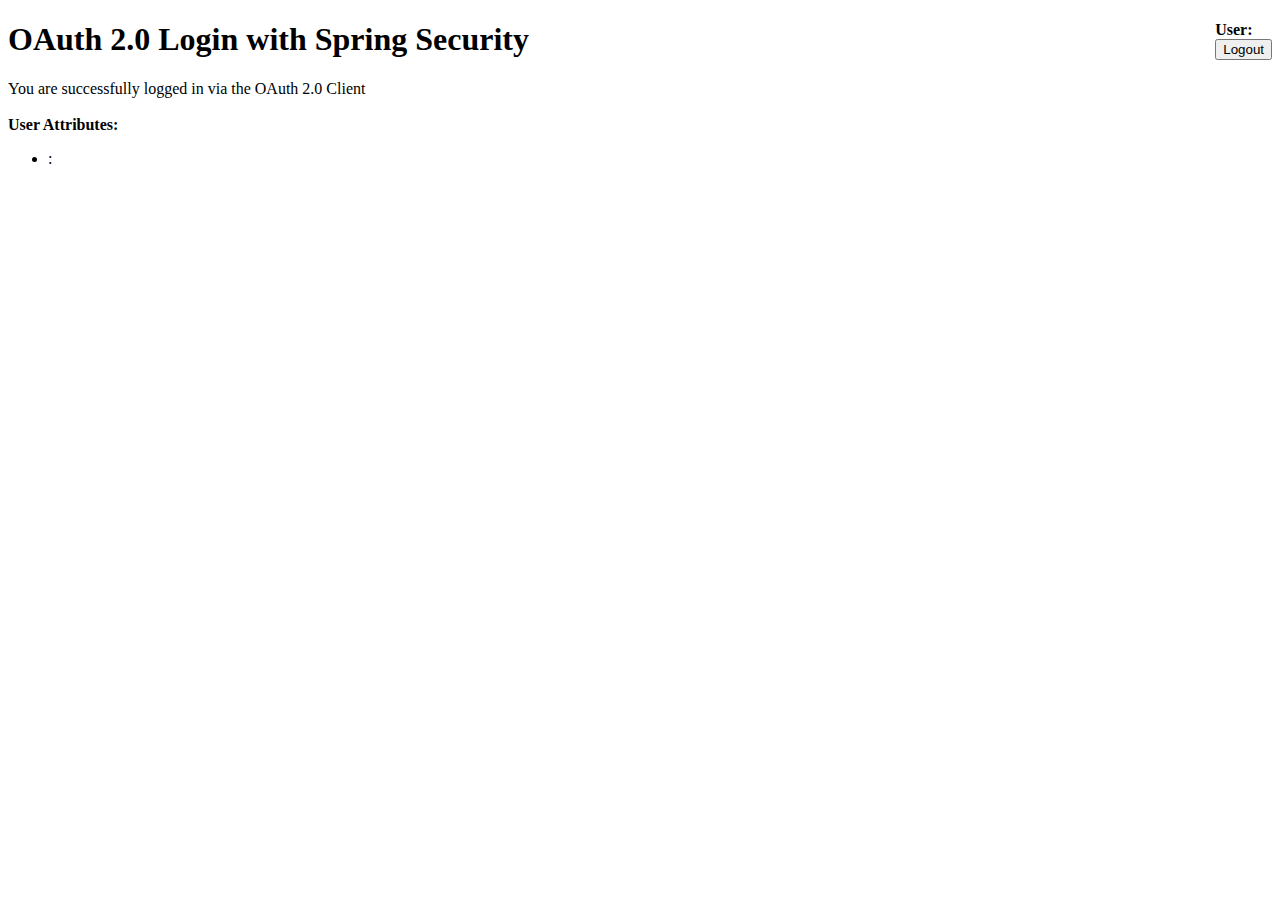
==== src/main/resources/templates/index.html @ e94969cb "new OAuth2" ====
<!DOCTYPE html>
<html xmlns="http://www.w3.org/1999/xhtml" xmlns:th="https://www.thymeleaf.org" xmlns:sec="https://www.thymeleaf.org/thymeleaf-extras-springsecurity5">
<head>
    <title>Spring Security - OAuth 2.0 Login</title>
    <meta charset="utf-8" />
</head>
<body>
<div style="float: right" th:fragment="logout" sec:authorize="isAuthenticated()">
    <div style="float:left">
        <span style="font-weight:bold">User: </span><span sec:authentication="name"></span>
    </div>
    <div style="float:none">&nbsp;</div>
    <div style="float:right">
        <form action="#" th:action="@{/logout}" method="post">
            <input type="submit" value="Logout" />
        </form>
    </div>
</div>
<h1>OAuth 2.0 Login with Spring Security</h1>
<div>
    You are successfully logged in <span style="font-weight:bold" th:text="${userName}"></span>
    via the OAuth 2.0 Client <span style="font-weight:bold" th:text="${clientName}"></span>
</div>
<div>&nbsp;</div>
<div>
    <span style="font-weight:bold">User Attributes:</span>
    <ul>
        <li th:each="userAttribute : ${userAttributes}">
            <span style="font-weight:bold" th:text="${userAttribute.key}"></span>: <span th:text="${userAttribute.value}"></span>
        </li>
    </ul>
</div>
</body>
</html>
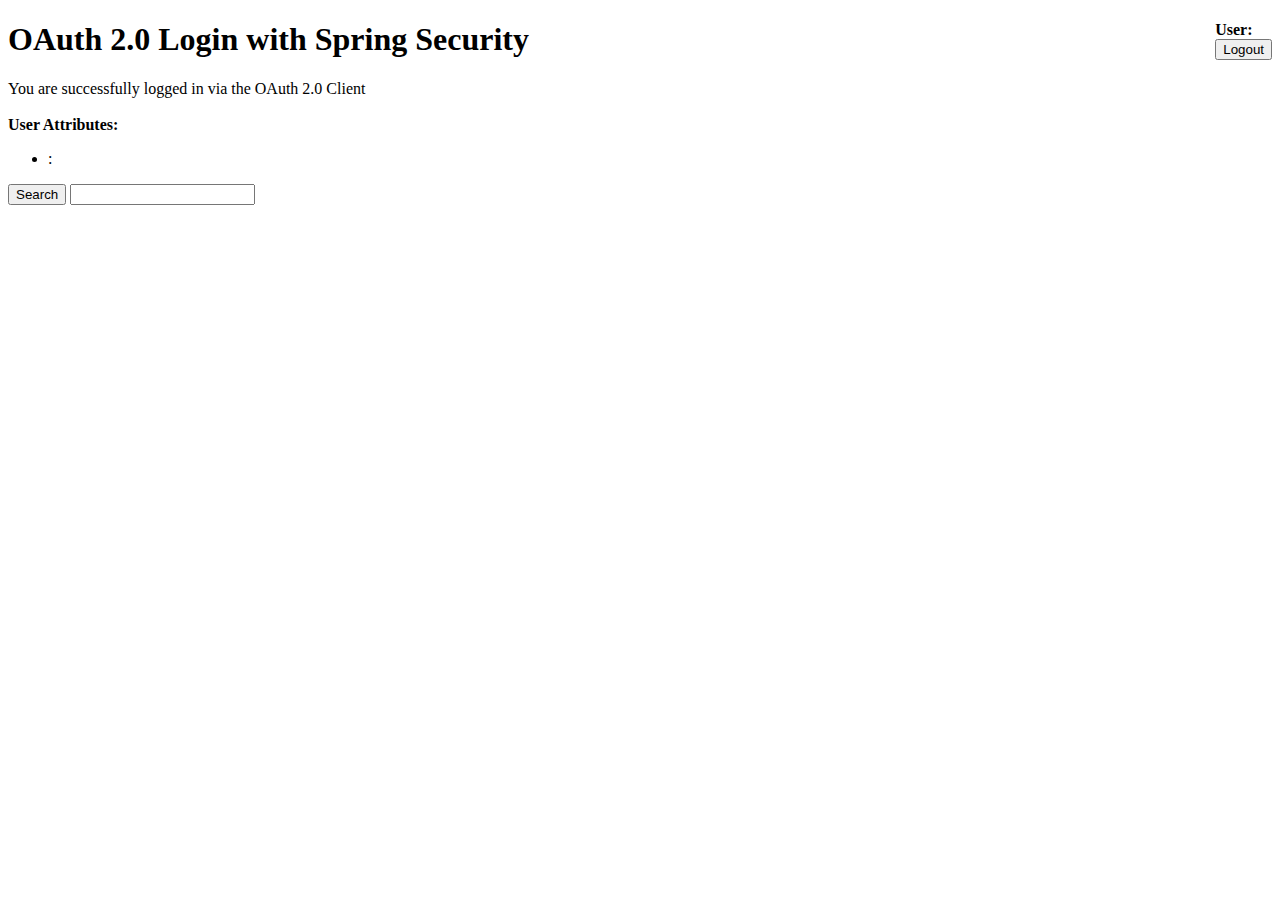
==== commit 8dee9e99: "search button" ====
--- a/src/main/resources/templates/index.html
+++ b/src/main/resources/templates/index.html
@@ -29,6 +29,12 @@
             <span style="font-weight:bold" th:text="${userAttribute.key}"></span>: <span th:text="${userAttribute.value}"></span>
         </li>
     </ul>
+
+    <form method="get" action="#"
+          th:action=@{/artist{name}(name=${artName})}>
+        <input type="submit" value="Search"/>
+        <input type="text" th:value="${artName}" th:name="artName"/>
+    </form>
 </div>
 </body>
 </html>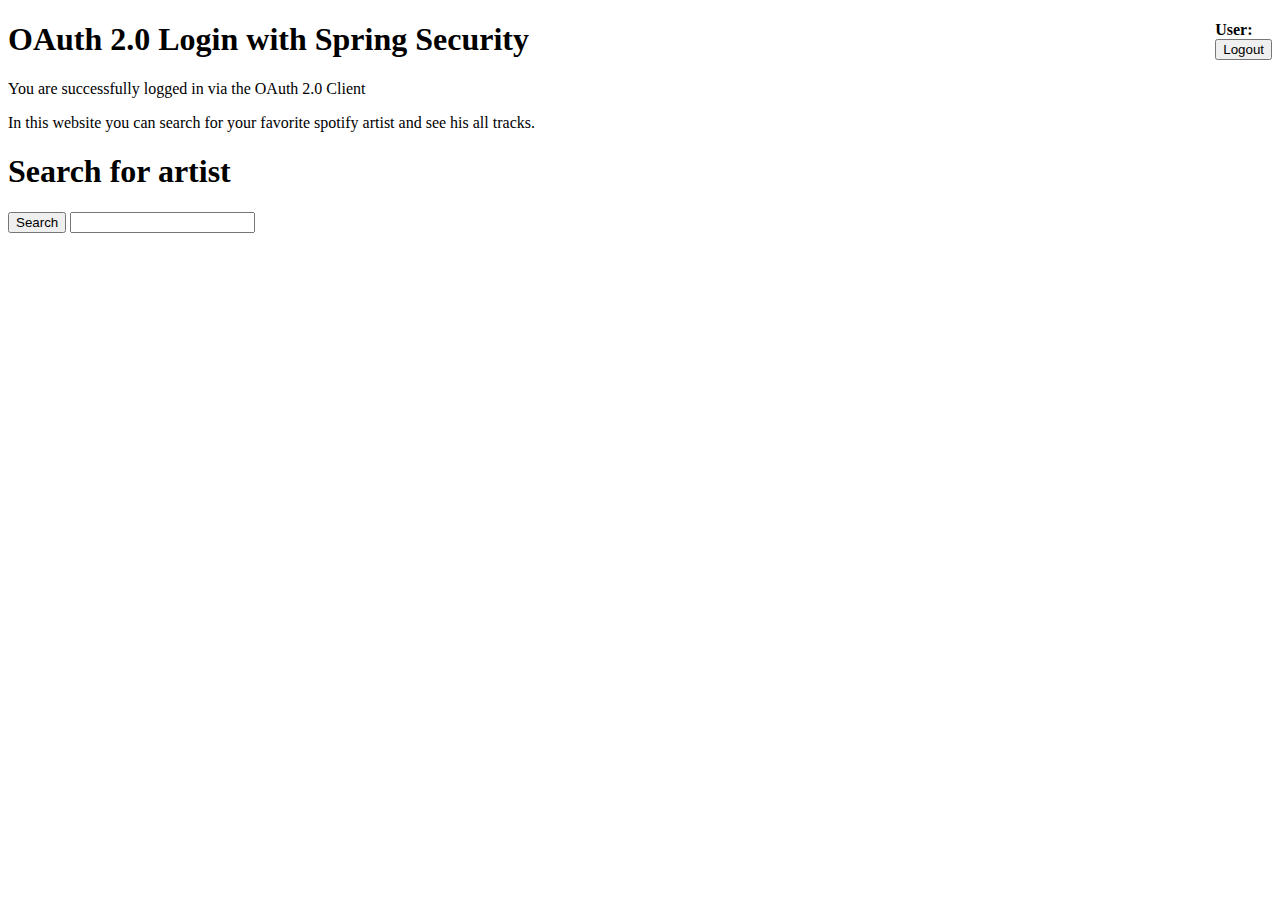
==== commit d5a60bfc: "home page update" ====
--- a/src/main/resources/templates/index.html
+++ b/src/main/resources/templates/index.html
@@ -1,36 +1,38 @@
 <!DOCTYPE html>
-<html xmlns="http://www.w3.org/1999/xhtml" xmlns:th="https://www.thymeleaf.org" xmlns:sec="https://www.thymeleaf.org/thymeleaf-extras-springsecurity5">
+<html xmlns="http://www.w3.org/1999/xhtml" xmlns:th="https://www.thymeleaf.org"
+      xmlns:sec="https://www.thymeleaf.org/thymeleaf-extras-springsecurity5">
 <head>
     <title>Spring Security - OAuth 2.0 Login</title>
-    <meta charset="utf-8" />
+    <meta charset="utf-8"/>
+    <link rel="stylesheet" href="style.css">
 </head>
 <body>
-<div style="float: right" th:fragment="logout" sec:authorize="isAuthenticated()">
-    <div style="float:left">
-        <span style="font-weight:bold">User: </span><span sec:authentication="name"></span>
+<div class="container">
+    <div style="float: right" th:fragment="logout" sec:authorize="isAuthenticated()">
+        <div style="float:left">
+            <span style="font-weight:bold">User: </span><span th:text="${userName}"></span>
+        </div>
+        <div style="float:none">&nbsp;</div>
+        <div style="float:right">
+            <form action="#" th:action="@{/logout}" method="post">
+                <input type="submit" value="Logout"/>
+            </form>
+        </div>
     </div>
-    <div style="float:none">&nbsp;</div>
-    <div style="float:right">
-        <form action="#" th:action="@{/logout}" method="post">
-            <input type="submit" value="Logout" />
-        </form>
+    <h1>OAuth 2.0 Login with Spring Security</h1>
+    <div class="helloBanner">
+        <p>
+            You are successfully logged in <span style="font-weight:bold" th:text="${userName}"></span>
+            via the OAuth 2.0 Client <span style="font-weight:bold" th:text="${clientName}"></span>
+        </p>
+        <p>
+            In this website you can search for your favorite spotify artist and see his all tracks.
+        </p>
     </div>
 </div>
-<h1>OAuth 2.0 Login with Spring Security</h1>
-<div>
-    You are successfully logged in <span style="font-weight:bold" th:text="${userName}"></span>
-    via the OAuth 2.0 Client <span style="font-weight:bold" th:text="${clientName}"></span>
-</div>
-<div>&nbsp;</div>
-<div>
-    <span style="font-weight:bold">User Attributes:</span>
-    <ul>
-        <li th:each="userAttribute : ${userAttributes}">
-            <span style="font-weight:bold" th:text="${userAttribute.key}"></span>: <span th:text="${userAttribute.value}"></span>
-        </li>
-    </ul>
-
-    <form method="get" action="#"
+<div class="formContainer">
+    <h1>Search for artist</h1>
+    <form class="searchArtistForm" method="get" action="#"
           th:action=@{/artist{name}(name=${artName})}>
         <input type="submit" value="Search"/>
         <input type="text" th:value="${artName}" th:name="artName"/>
